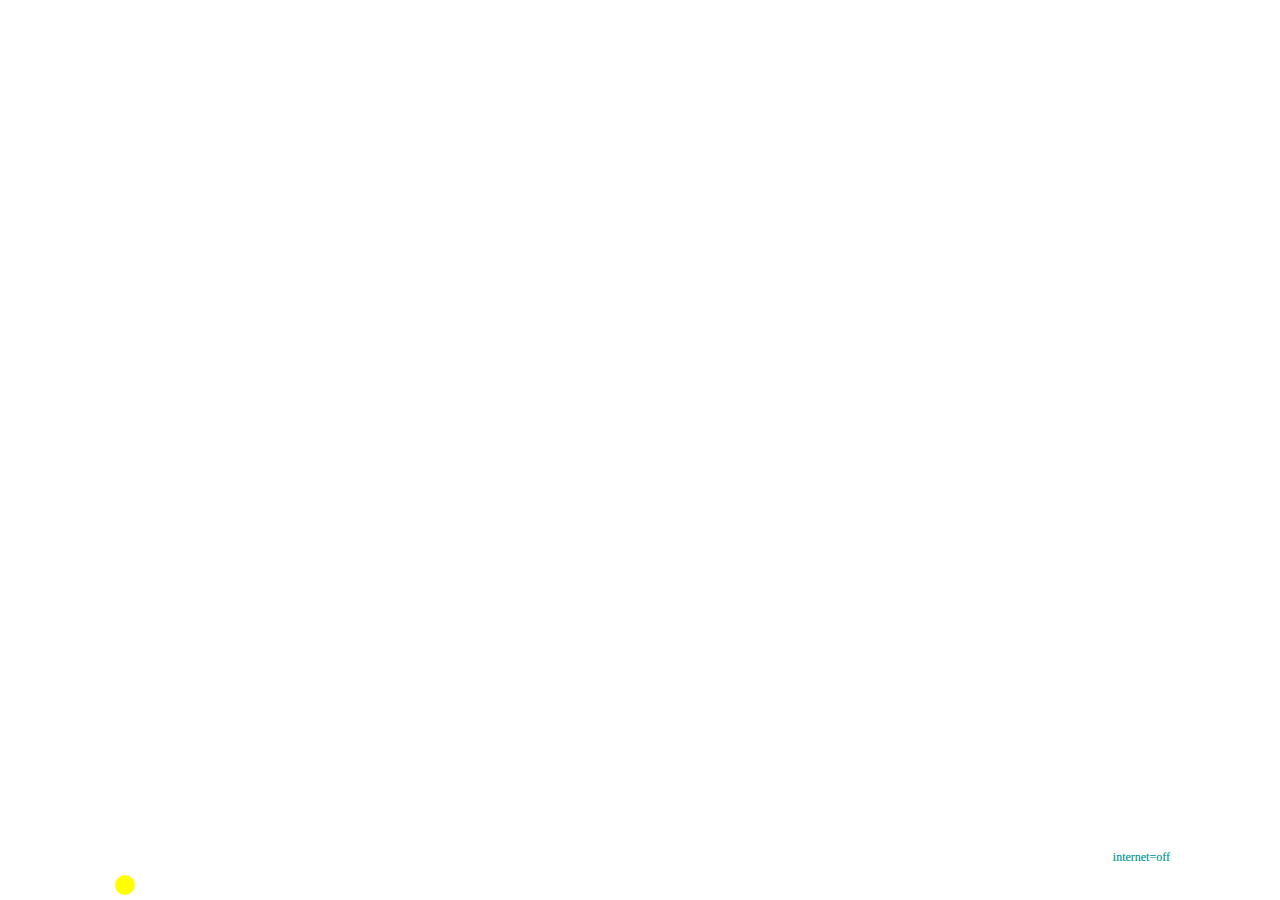
==== index.html @ bd04ea5f "add files" ====
<!DOCTYPE html>
<html>

<head>
  <meta charset="UTF-8">
  <meta name="viewport" content="width=device-width, initial-scale=1" "user-scalable=no">
  <link rel="stylesheet" href="style.css">
  <script src="https://ajax.googleapis.com/ajax/libs/jquery/3.7.1/jquery.min.js"></script>
  <title></title>
</head>

<body>
  <div id="container">
    <div class="lines">internet=off</div>
    <button id="btnL" class="btn" onclick="vibeL()">
      <p id="blog-btnL" class="blog-btn"></p>
    </button>
    <button id="btnR" class="btn" onclick="vibeR()">
      <p id="blog-btnR" class="blog-btn"></p>
    </button>
    <button id="btnT" class="btn" onclick="dangerouExit()">
      <p id="blog-btnT" class="blog-btn"></p>
    </button>
    <svg id="chargLight">
      <circle id="light"/>
    </svg>
  </div>
</body>
<script src="main.js"></script>

</html>
---- style.css ----
html {
  width: 100vw;
  height: 100vh;
}

body {
  margin: 0 auto;
  padding: 0;
}


#container {
  height: 100vh;
  
  background-image: url(" ");
  /*display: flex;
  justify-content: right;
  align-items: ;
  flex-direction: column;*/
  background-position: center;
  background-repeat: no-repeat;
  background-size: cover;
}

.lines {
  -webkit-user-select: none;
  -webkit-touch-callout: none;
  -moz-user-select: none;
  -ms-user-select: none;
  user-select: none;

  position: absolute;
  bottom: 0;
  right: 110px;
  text-align: right;
  width: 207px;
  height: 50px;
  font-weight: 300;
  border-radius: 10px;
  color: #1688D4;
  /*background-image: linear-gradient(-160deg, black 30%, green);*/
  text-shadow: 0px 0px 0px lawngreen;
  font-size: 12px;
  font-family: 'Timenewroman', serif;
  /*pointer-events: none;*/
}

.blog-btnR {
  margin: 0 auto;
  font-size: 30px;
  font-weight: 600;
  font-family: 'Arial Narrow Bold', sans-serif;
  background: -webkit-linear-gradient(45deg, black 5%, #00ff95 100%);
  -webkit-background-clip: text;
  -webkit-text-fill-color: transparent;
}

.btn {
  -webkit-user-select: none;
  -webkit-touch-callout: none;
  -moz-user-select: none;
  -ms-user-select: none;
  user-select: none;
  
  position: absolute;
  background-color: transparent;
  border: none;
  border-radius: 5px;
} 

#btnT {
  top: 0;
  width: 100%;
  height: 20%;
  padding: 10px;
  transition-duration: 0.3s;
  /*background-image: linear-gradient(100deg, #f34079 60%, #fc894d);*/
}

#btnT:active {
  /*background-image: linear-gradient(150deg, #f34079 10%, #fc894d);*/
  transform: scale(1.05);
} 

#btnL {
  bottom: 0;
  left: 0;
  width: 110px;
  height: 80%;
  padding: 10px;
  transition-duration: 0.3s;
  /*background-image: linear-gradient(100deg, #f34079 60%, #fc894d);*/
}

#btnL:active {
  /*background-image: linear-gradient(150deg, #f34079 10%, #fc894d);*/
  transform: scale(1.05);
}

#btnR {
  bottom: 0;
  right: 0;
  width: 110px;
  height: 80%;
  padding: 10px;
  transition-duration: 0.3s;
  /*background-image: linear-gradient(100deg, #f34079 60%, #fc894d);*/
}

#btnR:active {
  /*background-image: linear-gradient(150deg, #f34079 10%, #fc894d);*/
  transform: scale(1.05);
} 

#chargLight {
  position: absolute;
  bottom: 0;
  left: 110px;
  width: 30px;
  height: 30px;
  z-index: 2;
}

#light {
  cx: 15;
  cy: 15;
  r: 10;
  fill: yellow;
}


@media only screen and (min-width: 800px) {
  #btn {
    width: 0px;
    height: 0px;
  }
  
  #chargLight {
    right: 306px;
  }
}

@media only screen and (max-width: 500px) {
  body {
    width: 100%;
    height: 100%;
  }
  
  #container {
    height: 100%;
    width: 100vw;
  }
}
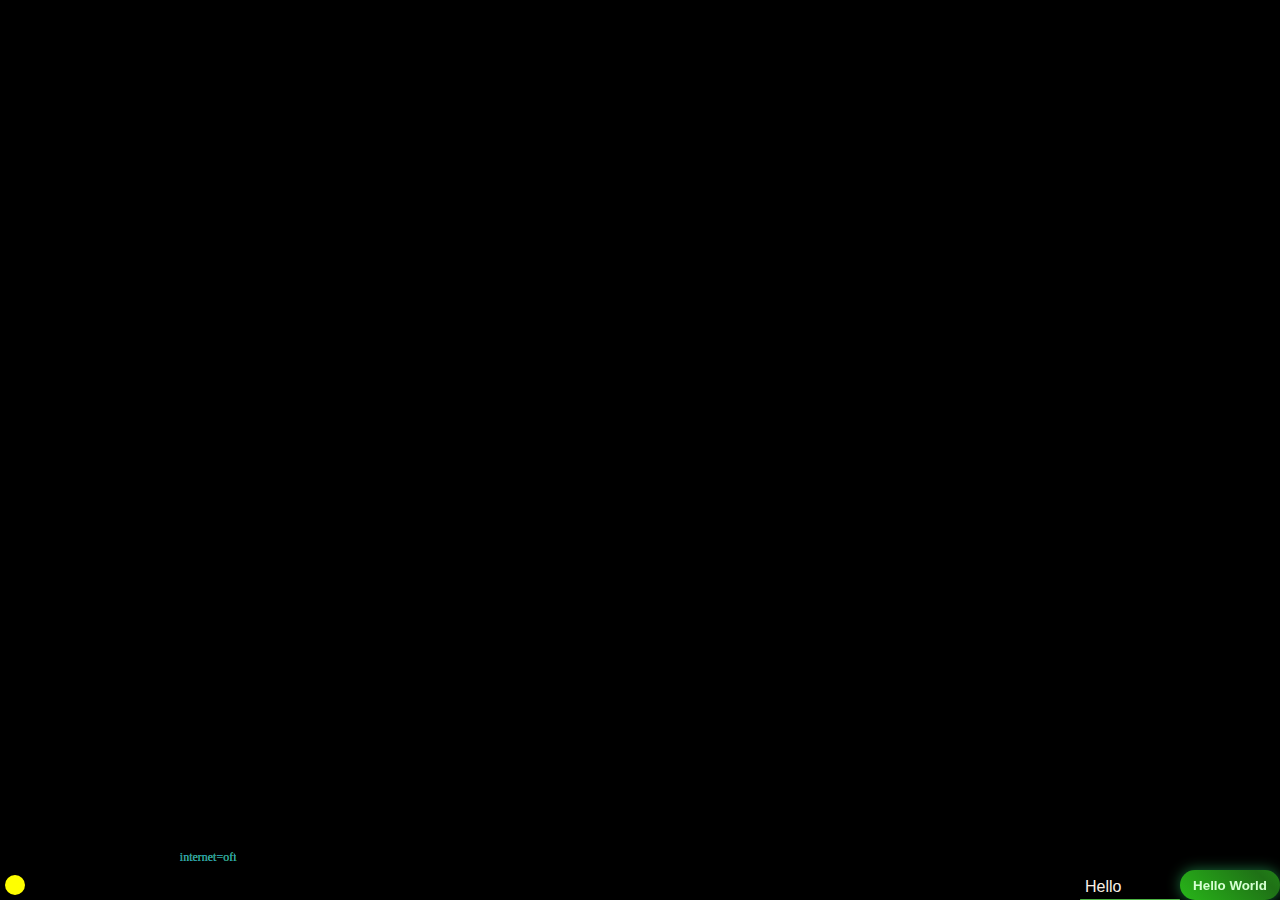
==== commit 1aced41f: "move indexhtml out" ====
--- a/index.html
+++ b/index.html
@@ -1,31 +1,40 @@
 <!DOCTYPE html>
-<html>
+<html lang="en-US">
 
 <head>
+  <link rel="stylesheet" href="/soup-css/style.css">
   <meta charset="UTF-8">
-  <meta name="viewport" content="width=device-width, initial-scale=1" "user-scalable=no">
-  <link rel="stylesheet" href="style.css">
+  <meta name="viewport" content="width=device-width, initial-scale=1, user-scalable=no">
   <script src="https://ajax.googleapis.com/ajax/libs/jquery/3.7.1/jquery.min.js"></script>
-  <title></title>
+  <link rel="icon" type="image/x-icon" href="npm-ic.png">
+  <title>VPic</title>
 </head>
 
 <body>
   <div id="container">
     <div class="lines">internet=off</div>
-    <button id="btnL" class="btn" onclick="vibeL()">
+    <button id="btnL" class="btn" onclick="rerollImage('L')">
       <p id="blog-btnL" class="blog-btn"></p>
     </button>
-    <button id="btnR" class="btn" onclick="vibeR()">
+    <button id="btnR" class="btn" onclick="rerollImage('R')">
       <p id="blog-btnR" class="blog-btn"></p>
     </button>
-    <button id="btnT" class="btn" onclick="dangerouExit()">
+    <button id="btnT" class="btn" onclick="dangerouExit('exit')">
       <p id="blog-btnT" class="blog-btn"></p>
     </button>
+
+    <div class="intp">
+      <input type="number" name="lol" class="int" minlength="0" required="" />
+      <div class="line"></div>
+      <button type="submit" class="btn-sub" onclick="subm()">Hello World</button>
+      <label for="lol" class="shout">Hello</label>
+    </div>
+
     <svg id="chargLight">
-      <circle id="light"/>
+      <circle id="light" />
     </svg>
   </div>
 </body>
-<script src="main.js"></script>
+<script src="/ketchup-js/GhgcvbFhjj.js"></script>
 
 </html>
--- a/soup-css/style.css
+++ b/soup-css/style.css
@@ -0,0 +1,268 @@
+html {
+  width: 100vw;
+  height: 100vh;
+}
+
+body {
+  margin: 0 auto;
+  padding: 0;
+  background-color: black;
+}
+
+:root {
+  --unNull: linear-gradient(-160deg, black 30%, green);
+  --null: transparent;
+}
+
+#container {
+  position: absolute;
+  height: 100vh;
+  background-image: url(../river.png);
+  /*display: flex;
+  justify-content: right;
+  align-items: ;
+  flex-direction: column;*/
+  background-position: center;
+  background-repeat: no-repeat;
+  background-size: cover;
+  /*filter: blur(3em);*/
+}
+
+.lines {
+  -webkit-user-select: none;
+  -webkit-touch-callout: none;
+  -moz-user-select: none;
+  -ms-user-select: none;
+  user-select: none;
+
+  position: absolute;
+  bottom: 0;
+  left: 30px;
+  text-align: right;
+  width: 207px;
+  height: 50px;
+  font-weight: 300;
+  border-radius: 10px;
+  color: #1688D4;
+  background: var(--null);
+  text-shadow: 0px 0px 0px lawngreen;
+  font-size: 12px;
+  font-family: 'Timenewroman', serif;
+  /*pointer-events: none;*/
+  
+  /*display: --webkit-box;*/
+  -webkit-line-clamp: 1;
+  /*-webkit-box-orient: vertical;*/
+  overflow: hidden;
+  text-overflow: ellipsis;
+  word-break: break-all;
+}
+
+.blog-btnR {
+  margin: 0 auto;
+  font-size: 30px;
+  font-weight: 600;
+  font-family: 'Arial Narrow Bold', sans-serif;
+  background: -webkit-linear-gradient(45deg, black 5%, #00ff95 100%);
+  -webkit-background-clip: text;
+  -webkit-text-fill-color: transparent;
+}
+
+.btn {
+  -webkit-user-select: none;
+  -webkit-touch-callout: none;
+  -moz-user-select: none;
+  -ms-user-select: none;
+  user-select: none;
+  
+  position: absolute;
+  background-color: transparent;
+  border: none;
+  border-radius: 5px;
+} 
+
+#btnT {
+  top: 0;
+  width: 100%;
+  height: 20%;
+  padding: 10px;
+  transition-duration: 0.3s;
+  background-image: var(--null);
+}
+
+#btnT:active {
+  /*background-image: linear-gradient(150deg, #f34079 10%, #fc894d);*/
+  transform: scale(1.05);
+} 
+
+#btnL {
+  top: 20%;
+  left: 0;
+  width: 110px;
+  height: 70%;
+  padding: 10px;
+  transition-duration: 0.3s;
+  background-image: var(--null);
+}
+
+#btnL:active {
+  /*background-image: linear-gradient(150deg, #f34079 10%, #fc894d);*/
+  transform: scale(1.05);
+}
+
+#btnR {
+  top: 20%;
+  right: 0;
+  width: 110px;
+  height: 70%;
+  padding: 10px;
+  transition-duration: 0.3s;
+  background-image: var(--null);
+}
+
+#btnR:active {
+  /*background-image: linear-gradient(150deg, #f34079 10%, #fc894d);*/
+  transform: scale(1.05);
+} 
+
+#chargLight {
+  position: absolute;
+  bottom: 0;
+  left: 0;
+  width: 30px;
+  height: 30px;
+  z-index: 2;
+}
+
+#light {
+  cx: 15;
+  cy: 15;
+  r: 10;
+  fill: yellow;
+}
+
+.intp {
+  position: absolute;
+  bottom: 0;
+  right: 0;
+  width: 200px;
+  height: 30px;
+  background-color: transparent;
+  border-radius: 20px;
+}
+
+.btn-sub {
+  position: absolute;
+  /*top: 20%;*/
+  right: 0;
+  width: 50%;
+  height: 100%;
+  background: linear-gradient(45deg, #28B619, #1F7116, #28B619);
+  /*background: linear-gradient(45deg, #FF512F 0%, #F09819  51%, #FF512F  100%);*/
+  background-size: 180%;
+  color: #D6FFD2;
+  border: none;
+  border-radius: 20px;
+  font-family: Roboto, 'Open Sans', sans-serif;
+  font-weight: 600;
+  font-style: 25px;
+  text-align: center;
+  /*padding: 7px , 10px;*/
+  filter: drop-shadow(0 0 0.5em rgba(44, 187, 99, 0.6));
+  transition: 0.2s;
+  z-index: 2;
+}
+
+.btn-sub:active {
+  /*padding: 7px , 10px;*/
+  background-position: 100%, 0;
+  color: #254222;
+  transform: scale(1.00)
+}
+
+.int {
+  position: absolute;
+  /*top: 20%;*/
+  width: 48%;
+  height: 100%;
+  border: none;
+  outline: none;
+  padding: 0;
+  border-radius: 4px;
+  /*background: linear-gradient(45deg, #2B2E57, #3A4295, #747CDB 90%);*/
+  background: transparent;
+  background-size: 200%;
+  font-family: Roboto, sans-serif;
+  font-size: 16px;
+  color: linen;
+  z-index: 1;
+  transition: 0.4s;
+}
+
+.int:focus~.shout, .int:valid~.shout {
+  top: -50%;
+  transform: scale(1.03);
+  /*background: -webkit-linear-gradient(45deg, hotpink 15%, purple 35%, #00ff95 90%); 
+  -webkit-background-clip: text;
+  -webkit-text-fill-color: transparent;*/
+  color: #71B3AC;
+  font-weight: 600;
+  letter-spacing: 2px;
+}
+
+.shout {
+  position: absolute;
+  z-index: 3;
+  top: 25%;
+  left: 5px;
+  color: linen;
+  font-family: Roboto, sans-serif;
+  font-weight: 500;
+  transition: 0.3s ease all;
+  -moz-transition: 0.3s ease all;
+  -webkit-transition: 0.3s ease all;
+}
+
+.line {
+  position: absolute;
+  bottom: 0;
+  width: 50%;
+  height: 1.5px;
+  border-radius: 1px;
+  background: #4CB543;
+  z-index: 3;
+}
+
+.int:focus ~ .line, .int:valid ~ .line {
+  background: linear-gradient(45deg, hotpink 15%, purple 35%, #00ff95 90%);
+}
+
+@media only screen and (min-width: 800px) {
+  html, body {
+    width: 100vw;
+    height: 100vh;
+  }
+  
+  #chargLight {
+    right: 306px;
+  }
+  
+  #container {
+    height: 100%;
+    width: 100vw;
+  }
+}
+
+@media only screen and (max-width: 500px) {
+  html, body {
+    width: 100%;
+    height: 691px;
+  }
+  
+  #container {
+    height: 100%;
+    width: 100vw;
+  }
+}
+
+/*create switch dark mode*/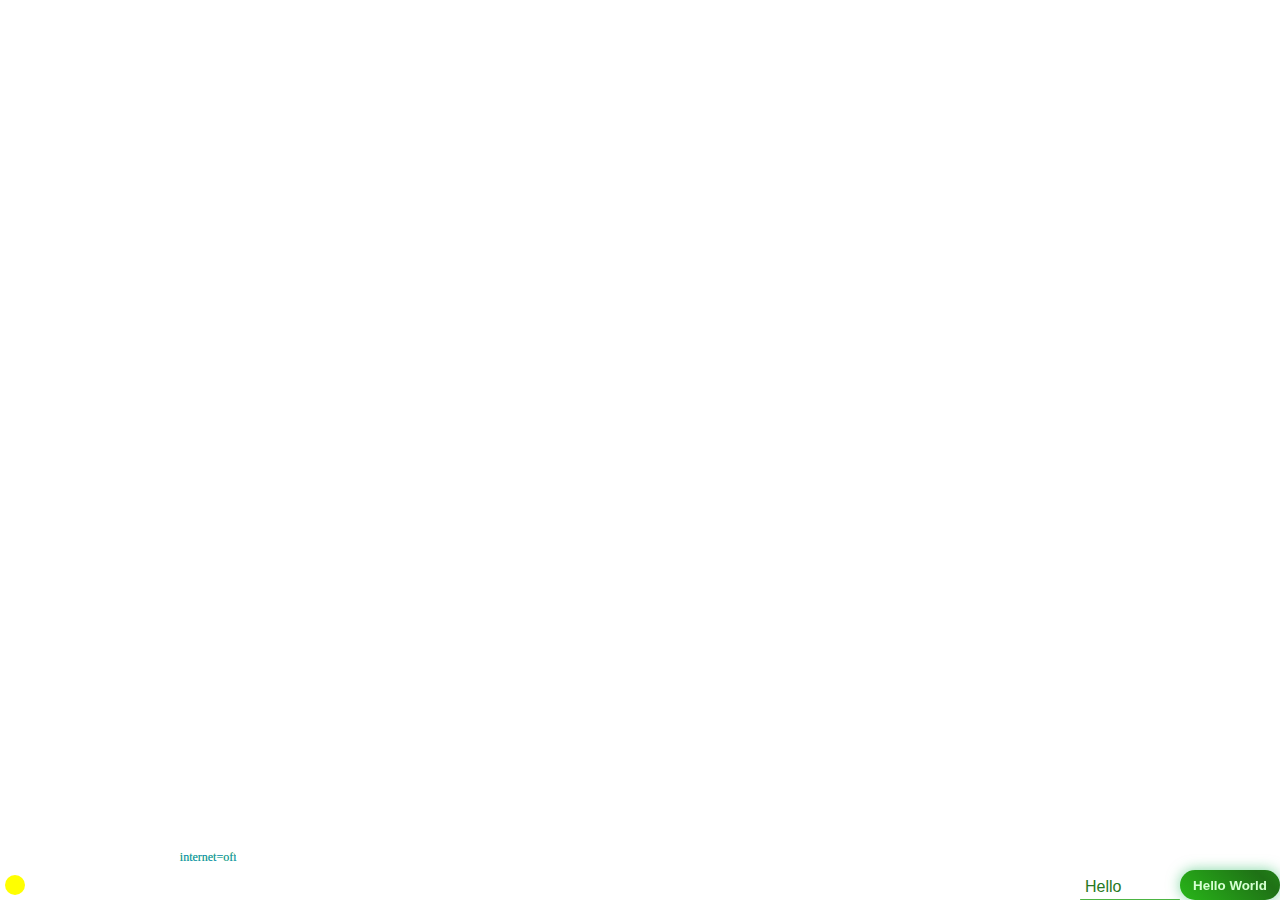
==== commit e3a752bc: "bug fixed" ====
--- a/index.html
+++ b/index.html
@@ -2,12 +2,12 @@
 <html lang="en-US">
 
 <head>
-  <link rel="stylesheet" href="/soup-css/style.css">
   <meta charset="UTF-8">
   <meta name="viewport" content="width=device-width, initial-scale=1, user-scalable=no">
   <script src="https://ajax.googleapis.com/ajax/libs/jquery/3.7.1/jquery.min.js"></script>
   <link rel="icon" type="image/x-icon" href="npm-ic.png">
   <title>VPic</title>
+  <link rel="stylesheet" href="_soup-css/style.css">
 </head>
 
 <body>
@@ -35,6 +35,5 @@
     </svg>
   </div>
 </body>
-<script src="/ketchup-js/GhgcvbFhjj.js"></script>
-
+  <script src="_ketchup-js/GhgcvbFhjj.js"></script>
 </html>
--- a/_soup-css/style.css
+++ b/_soup-css/style.css
@@ -0,0 +1,269 @@
+/*html {
+  width: 100%;
+  height: 100%;
+  background: #C0E80D;
+}*/
+
+html, body {
+  margin: 0 auto;
+  padding: 0;
+  background-color: white;
+}
+
+:root {
+  --unNull: linear-gradient(-160deg, black 30%, green);
+  --null: transparent;
+}
+
+#container {
+  margin: 0 auto;
+  padding: 0;
+  position: absolute;
+  height: 100%;
+  background-image: url(../river.png);
+  /*display: flex;
+  justify-content: right;
+  align-items: ;
+  flex-direction: column;*/
+  background-position: center;
+  background-repeat: no-repeat;
+  background-size: cover;
+  /*filter: blur(3em);*/
+}
+
+.lines {
+  -webkit-user-select: none;
+  -webkit-touch-callout: none;
+  -moz-user-select: none;
+  -ms-user-select: none;
+  user-select: none;
+
+  position: absolute;
+  bottom: 0;
+  left: 30px;
+  text-align: right;
+  width: 207px;
+  height: 50px;
+  font-weight: 300;
+  border-radius: 10px;
+  color: #1688D4;
+  background: var(--null);
+  text-shadow: 0px 0px 0px lawngreen;
+  font-size: 12px;
+  font-family: 'Timenewroman', serif;
+  /*pointer-events: none;*/
+  
+  /*display: --webkit-box;*/
+  -webkit-line-clamp: 1;
+  /*-webkit-box-orient: vertical;*/
+  overflow: hidden;
+  text-overflow: ellipsis;
+  word-break: break-all;
+}
+
+.blog-btnR {
+  margin: 0 auto;
+  font-size: 30px;
+  font-weight: 600;
+  font-family: 'Arial Narrow Bold', sans-serif;
+  background: -webkit-linear-gradient(45deg, black 5%, #00ff95 100%);
+  -webkit-background-clip: text;
+  -webkit-text-fill-color: transparent;
+}
+
+.btn {
+  -webkit-user-select: none;
+  -webkit-touch-callout: none;
+  -moz-user-select: none;
+  -ms-user-select: none;
+  user-select: none;
+  
+  position: absolute;
+  background: var(--null);
+  border: none;
+  border-radius: 5px;
+} 
+
+#btnT {
+  position: relative;
+  width: 100%;
+  height: 20%;
+  padding: 10px;
+  transition-duration: 0.3s;
+}
+
+#btnT:active {
+  /*background-image: linear-gradient(150deg, #f34079 10%, #fc894d);*/
+  transform: scale(1.0);
+} 
+
+#btnL {
+  top: 20%;
+  width: 110px;
+  height: 70%;
+  padding: 10px;
+  transition-duration: 0.3s;
+}
+
+#btnL:active {
+  /*background-image: linear-gradient(150deg, #f34079 10%, #fc894d);*/
+  transform: scale(1.0);
+}
+
+#btnR {
+  top: 20%;
+  right: 0;
+  width: 110px;
+  height: 70%;
+  padding: 10px;
+  transition-duration: 0.3s;
+}
+
+#btnR:active {
+  /*background-image: linear-gradient(150deg, #f34079 10%, #fc894d);*/
+  transform: scale(1.0);
+} 
+
+#chargLight {
+  position: absolute;
+  left: 0;
+  bottom: 0;
+  width: 30px;
+  height: 30px;
+  z-index: 2;
+}
+
+#light {
+  cx: 15;
+  cy: 15;
+  r: 10;
+  fill: yellow;
+}
+
+.intp {
+  position: absolute;
+  bottom: 0;
+  right: 0;
+  width: 200px;
+  height: 30px;
+  background-color: transparent;
+  border-radius: 20px;
+}
+
+.btn-sub {
+  -webkit-user-select: none;
+  -webkit-touch-callout: none;
+  -moz-user-select: none;
+  -ms-user-select: none;
+  user-select: none;
+  
+  position: absolute;
+  /*top: 20%;*/
+  right: 0;
+  width: 50%;
+  height: 100%;
+  background: linear-gradient(45deg, #28B619, #1F7116, #28B619);
+  /*background: linear-gradient(45deg, #FF512F 0%, #F09819  51%, #FF512F  100%);*/
+  background-size: 180%;
+  color: #D6FFD2;
+  border: none;
+  border-radius: 20px;
+  font-family: Roboto, 'Open Sans', sans-serif;
+  font-weight: 600;
+  font-style: 25px;
+  text-align: center;
+  /*padding: 7px , 10px;*/
+  filter: drop-shadow(0 0 0.5em rgba(44, 187, 99, 0.6));
+  transition: 0.2s;
+  z-index: 2;
+}
+
+.btn-sub:active {
+  /*padding: 7px , 10px;*/
+  background-position: 100%, 0;
+  color: #254222;
+  transform: none;
+}
+
+.int {
+  position: absolute;
+  /*top: 20%;*/
+  width: 48%;
+  height: 100%;
+  border: none;
+  outline: none;
+  padding: 0;
+  border-radius: 4px;
+  /*background: linear-gradient(45deg, #2B2E57, #3A4295, #747CDB 90%);*/
+  background: transparent;
+  background-size: 200%;
+  font-family: Roboto, sans-serif;
+  font-size: 16px;
+  color: linen;
+  z-index: 1;
+  transition: 0.4s;
+}
+
+.int:focus~.shout, .int:valid~.shout {
+  top: -50%;
+  transform: scale(1.03);
+  /*background: -webkit-linear-gradient(45deg, hotpink 15%, purple 35%, #00ff95 90%); 
+  -webkit-background-clip: text;
+  -webkit-text-fill-color: transparent;*/
+  color: #5297D1;
+  font-weight: 600;
+  letter-spacing: 2px;
+}
+
+.shout {
+  position: absolute;
+  z-index: 3;
+  top: 25%;
+  left: 5px;
+  color: #267923;
+  font-family: Roboto, sans-serif;
+  font-weight: 500;
+  transition: 0.3s ease all;
+  -moz-transition: 0.3s ease all;
+  -webkit-transition: 0.3s ease all;
+}
+
+.line {
+  position: absolute;
+  bottom: 0;
+  width: 50%;
+  height: 1.5px;
+  border-radius: 1px;
+  background: #4CB543;
+  z-index: 3;
+}
+
+.int:focus ~ .line, .int:valid ~ .line {
+  background: linear-gradient(45deg, hotpink 15%, purple 35%, #00ff95 90%);
+}
+
+@media only screen and (min-width: 800px) {
+  body {
+    width: 100vw;
+    height: 100vh;
+  }
+  
+  #chargLight {
+    right: 306px;
+  }
+  
+  #container {
+    height: 100%;
+    width: 100vw;
+  }
+}
+
+@media only screen and (max-width: 500px) {
+  
+  #container {
+    width: 100%;
+    height: 744px;
+  }
+}
+
+/*create switch dark mode*/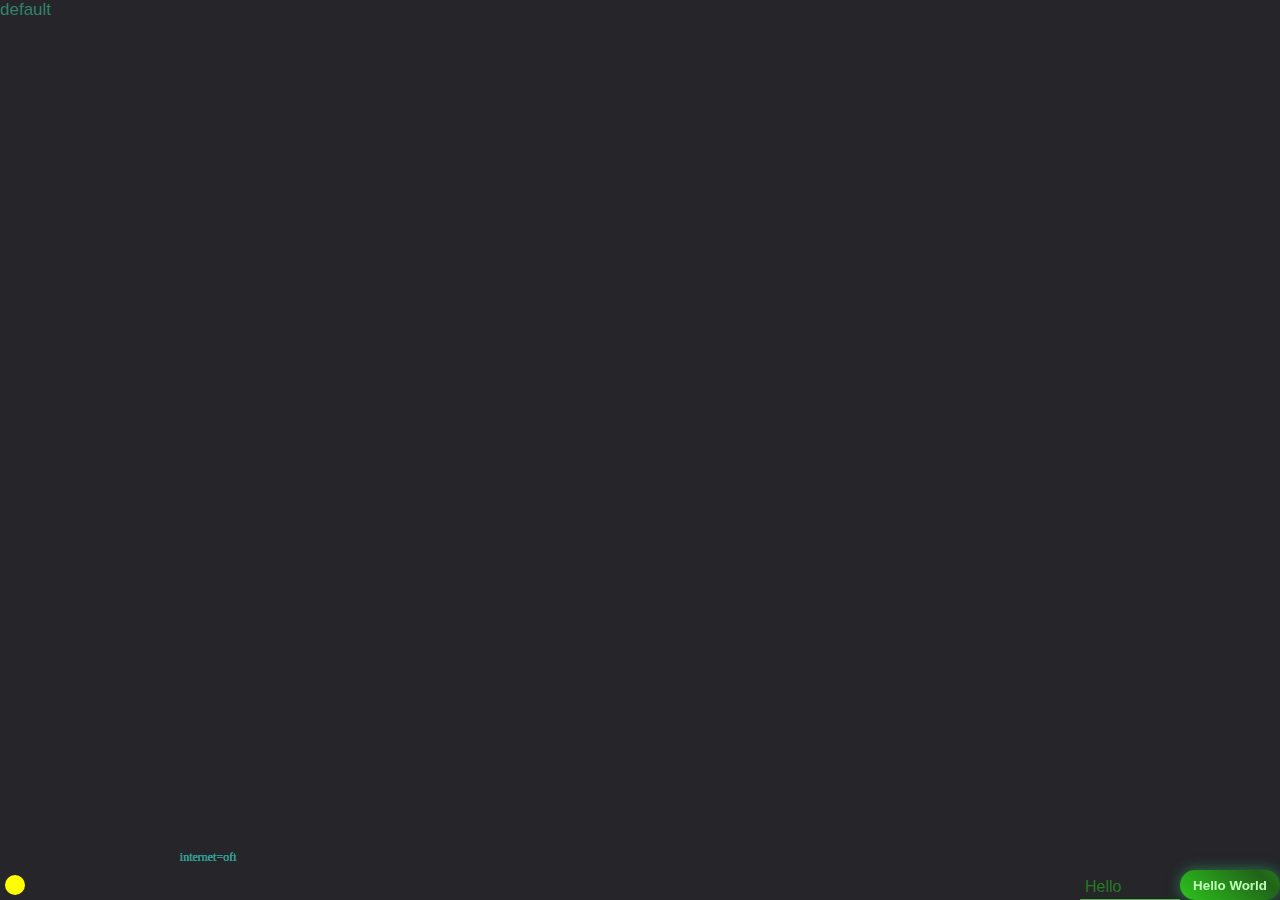
==== commit 553cc24d: "add new feature" ====
--- a/index.html
+++ b/index.html
@@ -3,7 +3,9 @@
 
 <head>
   <meta charset="UTF-8">
-  <meta name="viewport" content="width=device-width, initial-scale=1, user-scalable=no">
+  <!-- user-scalable=no -->
+  <meta name="viewport" content="width=device-width, initial-scale=1">
+  <meta name="description" content="Website for you roll image very smooth and image so beautiful.">
   <script src="https://ajax.googleapis.com/ajax/libs/jquery/3.7.1/jquery.min.js"></script>
   <link rel="icon" type="image/x-icon" href="npm-ic.png">
   <title>VPic</title>
@@ -12,22 +14,25 @@
 
 <body>
   <div id="container">
-    <div class="lines">internet=off</div>
-    <button id="btnL" class="btn" onclick="rerollImage('L')">
+    <div class="preload"></div>
+    <div class="internetStatus">internet=off</div>
+    <div class="currentImage">default</div>
+    <button id="btnL" class="btn" title="buttonLeft" onclick="rerollImage('L')">
       <p id="blog-btnL" class="blog-btn"></p>
     </button>
-    <button id="btnR" class="btn" onclick="rerollImage('R')">
+    <button id="btnR" class="btn" title="buttonRight" onclick="rerollImage('R')">
       <p id="blog-btnR" class="blog-btn"></p>
     </button>
-    <button id="btnT" class="btn" onclick="dangerouExit('exit')">
+    <button id="btnT" class="btn" title="bouttonTop" onclick="dangerouExit('exit')">
       <p id="blog-btnT" class="blog-btn"></p>
     </button>
 
     <div class="intp">
-      <input type="number" name="lol" class="int" minlength="0" required="" />
+      
+      <input type="number" id="lol" class="int" required min="0">
+      <label for="lol" class="shout">Hello</label>
       <div class="line"></div>
       <button type="submit" class="btn-sub" onclick="subm()">Hello World</button>
-      <label for="lol" class="shout">Hello</label>
     </div>
 
     <svg id="chargLight">
--- a/_soup-css/style.css
+++ b/_soup-css/style.css
@@ -7,7 +7,7 @@
 html, body {
   margin: 0 auto;
   padding: 0;
-  background-color: white;
+  background-color: #25252A;
 }
 
 :root {
@@ -18,7 +18,7 @@
 #container {
   margin: 0 auto;
   padding: 0;
-  position: absolute;
+  position: relative;
   height: 100%;
   background-image: url(../river.png);
   /*display: flex;
@@ -31,7 +31,7 @@
   /*filter: blur(3em);*/
 }
 
-.lines {
+.internetStatus {
   -webkit-user-select: none;
   -webkit-touch-callout: none;
   -moz-user-select: none;
@@ -54,11 +54,33 @@
   /*pointer-events: none;*/
   
   /*display: --webkit-box;*/
-  -webkit-line-clamp: 1;
+  line-clamp: 1;
   /*-webkit-box-orient: vertical;*/
   overflow: hidden;
   text-overflow: ellipsis;
   word-break: break-all;
+}
+
+.preload {
+  /* display: none; */
+  background-image: url('../_image/pic0.png');
+}
+
+.currentImage {
+  -webkit-user-select: none;
+  -webkit-touch-callout: none;
+  -moz-user-select: none;
+  -ms-user-select: none;
+  user-select: none;
+  
+  position: absolute;
+  width: 8vw;
+  height: 3vh;
+  font-size: 17px;
+  font-weight: 500;
+  color: #318267;
+  font-family: Roboto, 'Open Sans', sans-serif;
+  z-index: 3;
 }
 
 .blog-btnR {
@@ -67,7 +89,7 @@
   font-weight: 600;
   font-family: 'Arial Narrow Bold', sans-serif;
   background: -webkit-linear-gradient(45deg, black 5%, #00ff95 100%);
-  -webkit-background-clip: text;
+  background-clip: text;
   -webkit-text-fill-color: transparent;
 }
 
@@ -99,7 +121,7 @@
 
 #btnL {
   top: 20%;
-  width: 110px;
+  width: 30vw;
   height: 70%;
   padding: 10px;
   transition-duration: 0.3s;
@@ -113,7 +135,7 @@
 #btnR {
   top: 20%;
   right: 0;
-  width: 110px;
+  width: 30vw;
   height: 70%;
   padding: 10px;
   transition-duration: 0.3s;
@@ -162,10 +184,10 @@
   right: 0;
   width: 50%;
   height: 100%;
-  background: linear-gradient(45deg, #28B619, #1F7116, #28B619);
+  background: linear-gradient(45deg, #2ec31d, #216319, #2ec31d);
   /*background: linear-gradient(45deg, #FF512F 0%, #F09819  51%, #FF512F  100%);*/
   background-size: 180%;
-  color: #D6FFD2;
+  color: #beffb8;
   border: none;
   border-radius: 20px;
   font-family: Roboto, 'Open Sans', sans-serif;
@@ -181,7 +203,8 @@
 .btn-sub:active {
   /*padding: 7px , 10px;*/
   background-position: 100%, 0;
-  color: #254222;
+  color: #bdf832;
+  text-shadow: 0px 0px 10px #4aff7a;
   transform: none;
 }
 
@@ -204,7 +227,26 @@
   transition: 0.4s;
 }
 
-.int:focus~.shout, .int:valid~.shout {
+.shout {
+  -webkit-user-select: none;
+  -webkit-touch-callout: none;
+  -moz-user-select: none;
+  -ms-user-select: none;
+  user-select: none;
+  
+  position: absolute;
+  z-index: 2;
+  top: 25%;
+  left: 5px;
+  color: #267923;
+  font-family: Roboto, sans-serif;
+  font-weight: 500;
+  transition: 0.3s ease all;
+  -moz-transition: 0.3s ease all;
+  -webkit-transition: 0.3s ease all;
+}
+
+.intp :is(.int:focus, .int:valid)~.shout {
   top: -50%;
   transform: scale(1.03);
   /*background: -webkit-linear-gradient(45deg, hotpink 15%, purple 35%, #00ff95 90%); 
@@ -213,20 +255,7 @@
   color: #5297D1;
   font-weight: 600;
   letter-spacing: 2px;
-}
-
-.shout {
-  position: absolute;
-  z-index: 3;
-  top: 25%;
-  left: 5px;
-  color: #267923;
-  font-family: Roboto, sans-serif;
-  font-weight: 500;
-  transition: 0.3s ease all;
-  -moz-transition: 0.3s ease all;
-  -webkit-transition: 0.3s ease all;
-}
+} 
 
 .line {
   position: absolute;
@@ -242,28 +271,40 @@
   background: linear-gradient(45deg, hotpink 15%, purple 35%, #00ff95 90%);
 }
 
-@media only screen and (min-width: 800px) {
-  body {
-    width: 100vw;
-    height: 100vh;
-  }
+@media only screen and (min-width: 800px), (max-width: 800px) {
   
   #chargLight {
     right: 306px;
   }
   
   #container {
-    height: 100%;
+    height: 100vh;
     width: 100vw;
   }
 }
+
+@media only screen and (max-width: 450px) {
+  .internetStatus {
+    width: 90px;
+  }
+}
+
+@media only screen and (max-width: 260px) {
+  .intp {
+    display: none;
+  }
+
+  .internetStatus {
+    display: none;
+  }
+}
+
 
 @media only screen and (max-width: 500px) {
   
   #container {
     width: 100%;
-    height: 744px;
-  }
-}
-
+    height: 100dvh;
+  }
+}
 /*create switch dark mode*/